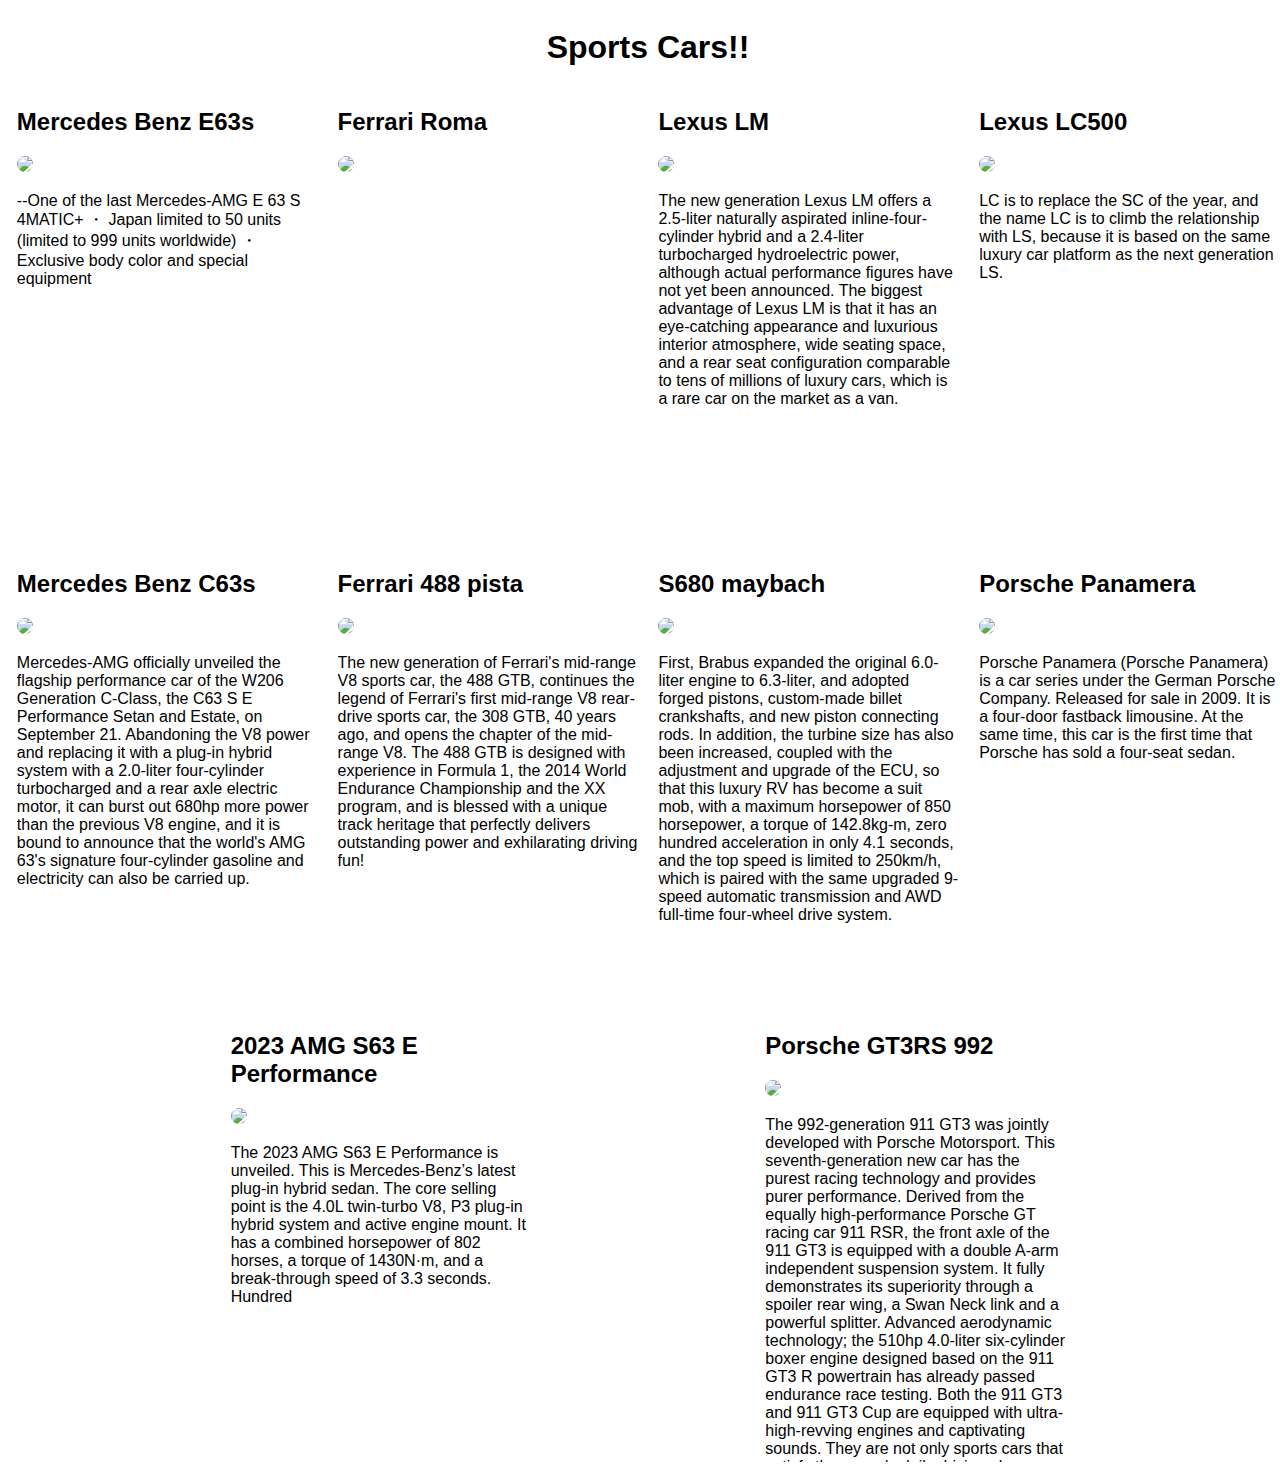
==== index.html @ 8e2d8558 "Link Ferrari Roma img to a page with more info." ====
<!DOCTYPE html>
<html>

<head>
    <link rel="stylesheet" href="styles.css">
    <title>Sports Cars</title>
</head>

<body>
    <h1>Sports Cars!!</h1>
    <div class="card-container">
        <div class="card">
            <h2>Mercedes Benz E63s</h2>
            <a href="Mercedes Benz E63s"><img
                    src="https://cdni.autocarindia.com/Galleries/20220601111721_22C0210_001.jpg"></a>
            <p>--One of the last Mercedes-AMG E 63 S 4MATIC+

                ・ Japan limited to 50 units (limited to 999 units worldwide)

                ・Exclusive body color and special equipment</p>
        </div>
        <div class="card">
            <h2>Ferrari Roma</h2>
            <a href="ferrari_roma.html"><img src="https://wallpapercave.com/wp/wp7180790.jpg"></a>

        </div>
        <div class="card">
            <h2>Lexus LM</h2>
            <img src=https://www.topgear-magazine.fr/wp-content/uploads/2019/04/lexus_lm_06.jpg>
            <p>The new generation Lexus LM offers a 2.5-liter naturally aspirated inline-four-cylinder hybrid and a
                2.4-liter turbocharged hydroelectric power, although actual performance figures have not yet been
                announced. The biggest advantage of Lexus LM is that it has an eye-catching appearance and luxurious
                interior atmosphere, wide seating space, and a rear seat configuration comparable to tens of millions of
                luxury cars, which is a rare car on the market as a van.</p>
        </div>
        <div class="card">
            <h2>Lexus LC500</h2>
            <img src="https://th.bing.com/th/id/OIP.ZVfieqc1sSjlNGecaOXXuQHaEn?pid=ImgDet&rs=1">
            <p>LC is to replace the SC of the year, and the name LC is to climb the relationship with LS, because it is
                based on the same luxury car platform as the next generation LS.</p>
        </div>
        <div class="card">
            <h2>Mercedes Benz C63s</h2>
            <img src="https://th.bing.com/th/id/OIP.fxkFvaCDfXMDq7sg458HlQHaEo?pid=ImgDet&rs=1">
            <p>Mercedes-AMG officially unveiled the flagship performance car of the W206 Generation C-Class, the C63 S E
                Performance Setan and Estate, on September 21. Abandoning the V8 power and replacing it with a plug-in
                hybrid system with a 2.0-liter four-cylinder turbocharged and a rear axle electric motor, it can burst
                out 680hp more power than the previous V8 engine, and it is bound to announce that the world's AMG 63's
                signature four-cylinder gasoline and electricity can also be carried up.</p>
        </div>

        <div class="card">
            <h2>Ferrari 488 pista</h2>
            <img src="https://th.bing.com/th/id/OIP.1aEbnRazhqdmaKEcSSwvCQHaEA?pid=ImgDet&rs=1">
            <p>The new generation of Ferrari's mid-range V8 sports car, the 488 GTB, continues the legend of Ferrari's
                first mid-range V8 rear-drive sports car, the 308 GTB, 40 years ago, and opens the chapter of the
                mid-range V8. The 488 GTB is designed with experience in Formula 1, the 2014 World Endurance
                Championship and the XX program, and is blessed with a unique track heritage that perfectly delivers
                outstanding power and exhilarating driving fun!</p>
        </div>
        <div class="card">
            <h2>S680 maybach</h2>
            <img src="https://th.bing.com/th/id/OIP._TAvn6YaSt8wEyVCbJGFTAHaE7?pid=ImgDet&rs=1">
            <p>First, Brabus expanded the original 6.0-liter engine to 6.3-liter, and adopted forged pistons,
                custom-made billet crankshafts, and new piston connecting rods. In addition, the turbine size has also
                been increased, coupled with the adjustment and upgrade of the ECU, so that this luxury RV has become a
                suit mob, with a maximum horsepower of 850 horsepower, a torque of 142.8kg-m, zero hundred acceleration
                in only 4.1 seconds, and the top speed is limited to 250km/h, which is paired with the same upgraded
                9-speed automatic transmission and AWD full-time four-wheel drive system.</p>
        </div>
        <div class="card">
            <h2>Porsche Panamera</h2>
            <img
                src="https://th.bing.com/th/id/R.98ccac158e76c2cb39f1b87f6ba34f82?rik=eeFohmA7kekOmQ&riu=http%3a%2f%2fwww.canadianautoreview.ca%2fimages%2fcar_photos%2f2017-porsche-panamera%2fnormal%2fpanamera-turbo-fs1.jpg&ehk=jtJw8bWB7iZTnmd4hhFZiZKLarGCqfil1Lut5jz8%2bEo%3d&risl=&pid=ImgRaw&r=0">
            <p>Porsche Panamera (Porsche Panamera) is a car series under the German Porsche Company. Released for sale
                in 2009. It is a four-door fastback limousine. At the same time, this car is the first time that Porsche
                has sold a four-seat sedan.</p>
        </div>
        <div class="card">
            <h2>2023 AMG S63 E Performance</h2>
            <img src="https://th.bing.com/th/id/R.4b717b04d64a2a7fc778cef6d173da32?rik=FiGfyTFx67zROA&pid=ImgRaw&r=0">
            <p>The 2023 AMG S63 E Performance is unveiled. This is Mercedes-Benz’s latest plug-in hybrid sedan. The core
                selling point is the 4.0L twin-turbo V8, P3 plug-in hybrid system and active engine mount. It has a
                combined horsepower of 802 horses, a torque of 1430N·m, and a break-through speed of 3.3 seconds.
                Hundred</p>
        </div>
        <div class="card">
            <h2> Porsche GT3RS 992</h2>
            <img src="https://th.bing.com/th/id/OIP.rklYrAb64FtvGjJ_bI6r_QHaEc?pid=ImgDet&rs=1">
            <p>The 992-generation 911 GT3 was jointly developed with Porsche Motorsport. This seventh-generation new car
                has the purest racing technology and provides purer performance. Derived from the equally
                high-performance Porsche GT racing car 911 RSR, the front axle of the 911 GT3 is equipped with a double
                A-arm independent suspension system. It fully demonstrates its superiority through a spoiler rear wing,
                a Swan Neck link and a powerful splitter. Advanced aerodynamic technology; the 510hp 4.0-liter
                six-cylinder boxer engine designed based on the 911 GT3 R powertrain has already passed endurance race
                testing. Both the 911 GT3 and 911 GT3 Cup are equipped with ultra-high-revving engines and captivating
                sounds. They are not only sports cars that satisfy the owner's daily driving pleasure, but also a track
                machine with superb performance and excellent power, creating an extraordinary driving experience.</p>
        </div>
    </div>
</body>

</html>
---- styles.css ----
body {
    width: 100vw;
    font-family: "Martian Mono", sans-serif;
    display: flex;
    align-items: center;
    flex-direction: column;
}

img {
    border-radius: 8px;
    width: 100%;
    height: auto;
}

.card-container {
    gap: 12px;
    display: flex;
    flex-wrap: wrap;
    width: 100%;
    justify-content: space-evenly;
}

.card {
    width: 300px;
    height: 450px;
    overflow: hidden;
}
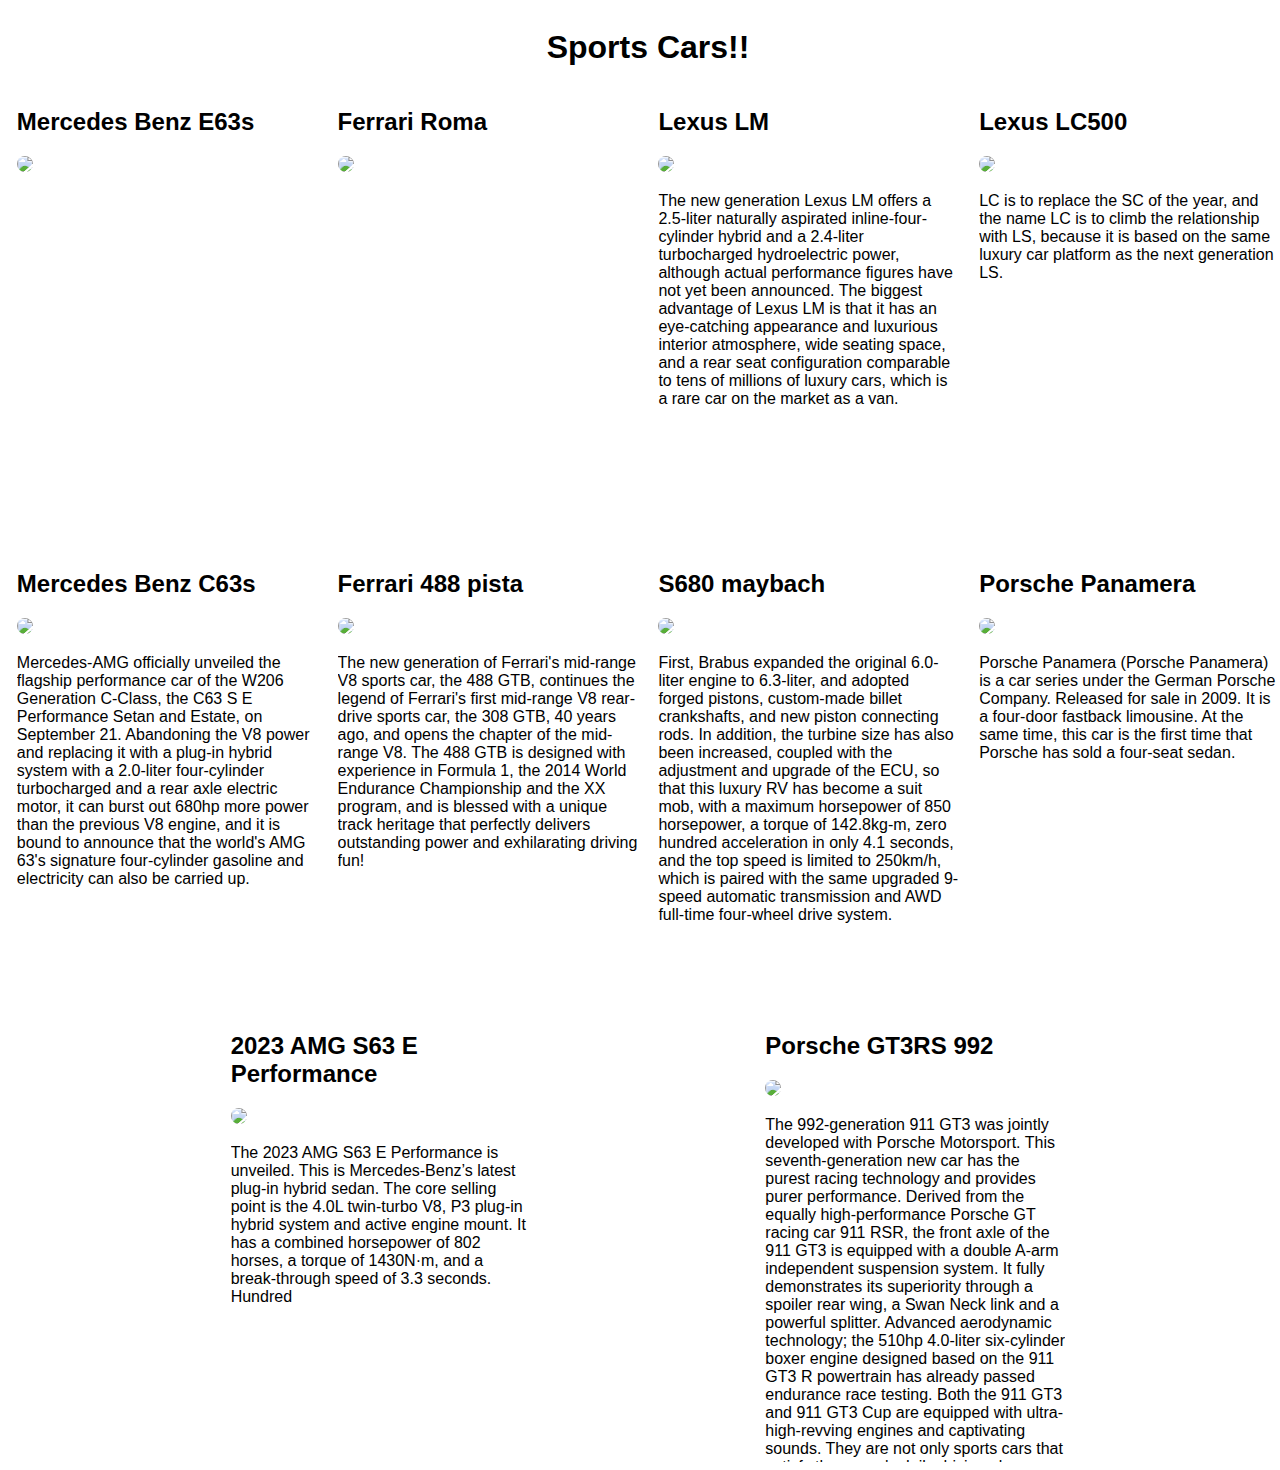
==== commit fb197acc: "Link mercedes benz e63s img to a page with more info." ====
--- a/index.html
+++ b/index.html
@@ -11,13 +11,8 @@
     <div class="card-container">
         <div class="card">
             <h2>Mercedes Benz E63s</h2>
-            <a href="Mercedes Benz E63s"><img
+            <a href="mercedes_benz_e63s.html"><img
                     src="https://cdni.autocarindia.com/Galleries/20220601111721_22C0210_001.jpg"></a>
-            <p>--One of the last Mercedes-AMG E 63 S 4MATIC+
-
-                ・ Japan limited to 50 units (limited to 999 units worldwide)
-
-                ・Exclusive body color and special equipment</p>
         </div>
         <div class="card">
             <h2>Ferrari Roma</h2>
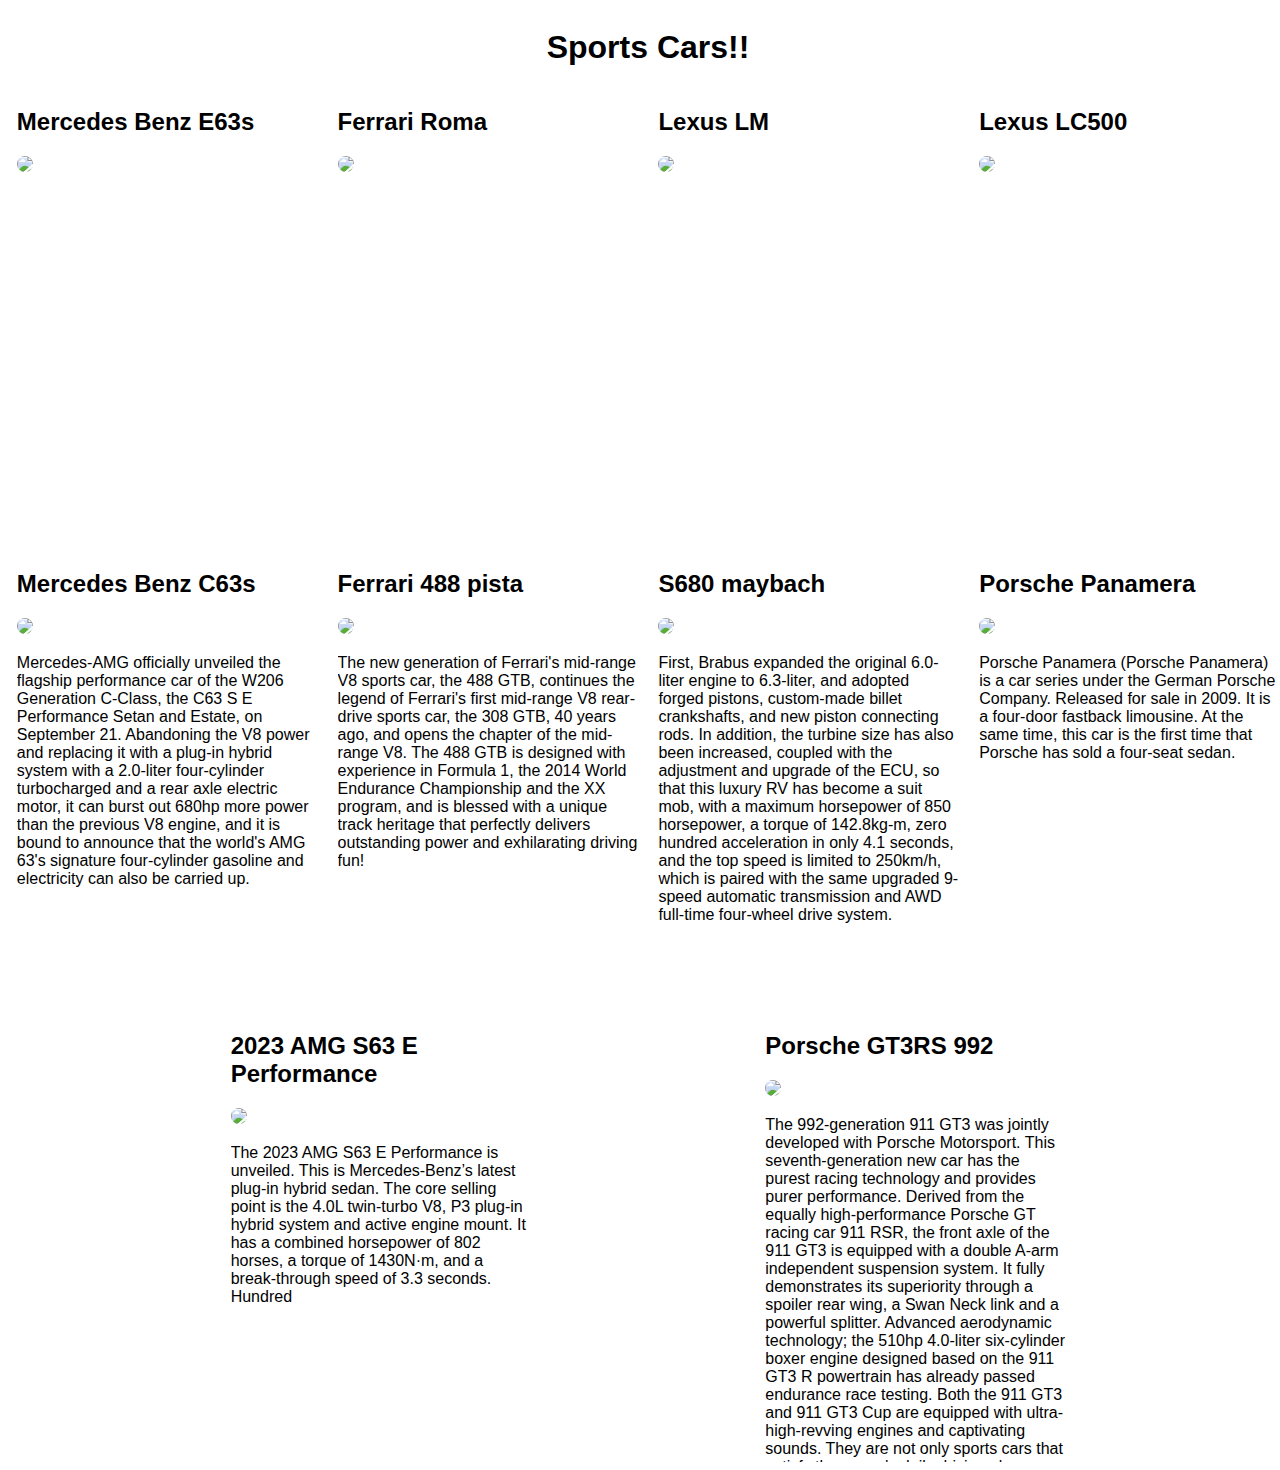
==== commit 179cefea: "Lexus LC500picture" ====
--- a/index.html
+++ b/index.html
@@ -21,18 +21,16 @@
         </div>
         <div class="card">
             <h2>Lexus LM</h2>
-            <img src=https://www.topgear-magazine.fr/wp-content/uploads/2019/04/lexus_lm_06.jpg>
-            <p>The new generation Lexus LM offers a 2.5-liter naturally aspirated inline-four-cylinder hybrid and a
-                2.4-liter turbocharged hydroelectric power, although actual performance figures have not yet been
-                announced. The biggest advantage of Lexus LM is that it has an eye-catching appearance and luxurious
-                interior atmosphere, wide seating space, and a rear seat configuration comparable to tens of millions of
-                luxury cars, which is a rare car on the market as a van.</p>
+            <a href="lexus_lm.html"><img
+                    src=https://www.topgear-magazine.fr/wp-content/uploads/2019/04/lexus_lm_06.jpg></a>
+
+
         </div>
         <div class="card">
             <h2>Lexus LC500</h2>
-            <img src="https://th.bing.com/th/id/OIP.ZVfieqc1sSjlNGecaOXXuQHaEn?pid=ImgDet&rs=1">
-            <p>LC is to replace the SC of the year, and the name LC is to climb the relationship with LS, because it is
-                based on the same luxury car platform as the next generation LS.</p>
+            <a href="lc_500.html"><img
+                    src="https://th.bing.com/th/id/OIP.ZVfieqc1sSjlNGecaOXXuQHaEn?pid=ImgDet&rs=1"></a>
+
         </div>
         <div class="card">
             <h2>Mercedes Benz C63s</h2>
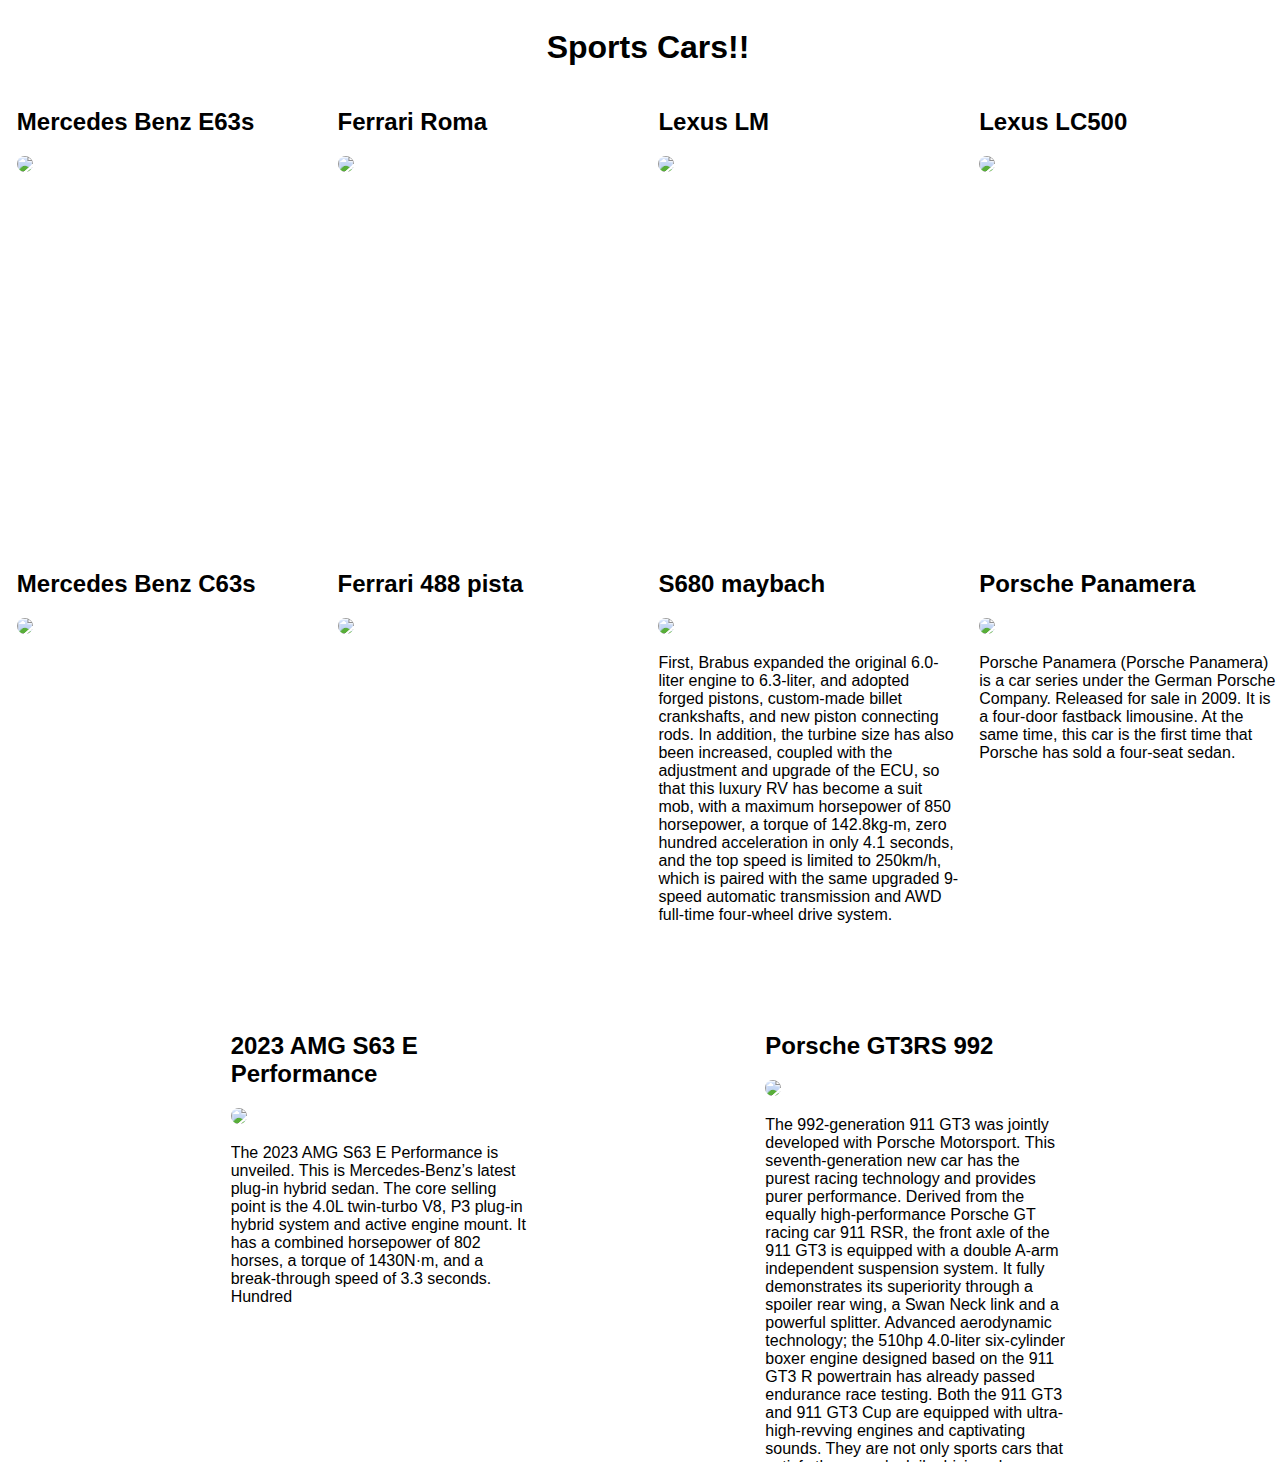
==== commit 2c7e40b3: "Ferrari 488 pista.html" ====
--- a/index.html
+++ b/index.html
@@ -34,22 +34,15 @@
         </div>
         <div class="card">
             <h2>Mercedes Benz C63s</h2>
-            <img src="https://th.bing.com/th/id/OIP.fxkFvaCDfXMDq7sg458HlQHaEo?pid=ImgDet&rs=1">
-            <p>Mercedes-AMG officially unveiled the flagship performance car of the W206 Generation C-Class, the C63 S E
-                Performance Setan and Estate, on September 21. Abandoning the V8 power and replacing it with a plug-in
-                hybrid system with a 2.0-liter four-cylinder turbocharged and a rear axle electric motor, it can burst
-                out 680hp more power than the previous V8 engine, and it is bound to announce that the world's AMG 63's
-                signature four-cylinder gasoline and electricity can also be carried up.</p>
+            <a href="mercedes_benz_c63s.html"><img
+                    src="https://th.bing.com/th/id/OIP.fxkFvaCDfXMDq7sg458HlQHaEo?pid=ImgDet&rs=1"></a>
         </div>
 
         <div class="card">
             <h2>Ferrari 488 pista</h2>
-            <img src="https://th.bing.com/th/id/OIP.1aEbnRazhqdmaKEcSSwvCQHaEA?pid=ImgDet&rs=1">
-            <p>The new generation of Ferrari's mid-range V8 sports car, the 488 GTB, continues the legend of Ferrari's
-                first mid-range V8 rear-drive sports car, the 308 GTB, 40 years ago, and opens the chapter of the
-                mid-range V8. The 488 GTB is designed with experience in Formula 1, the 2014 World Endurance
-                Championship and the XX program, and is blessed with a unique track heritage that perfectly delivers
-                outstanding power and exhilarating driving fun!</p>
+            <a href="ferrari_488_pista.html"><img
+                    src="https://th.bing.com/th/id/OIP.1aEbnRazhqdmaKEcSSwvCQHaEA?pid=ImgDet&rs=1"></a>
+
         </div>
         <div class="card">
             <h2>S680 maybach</h2>
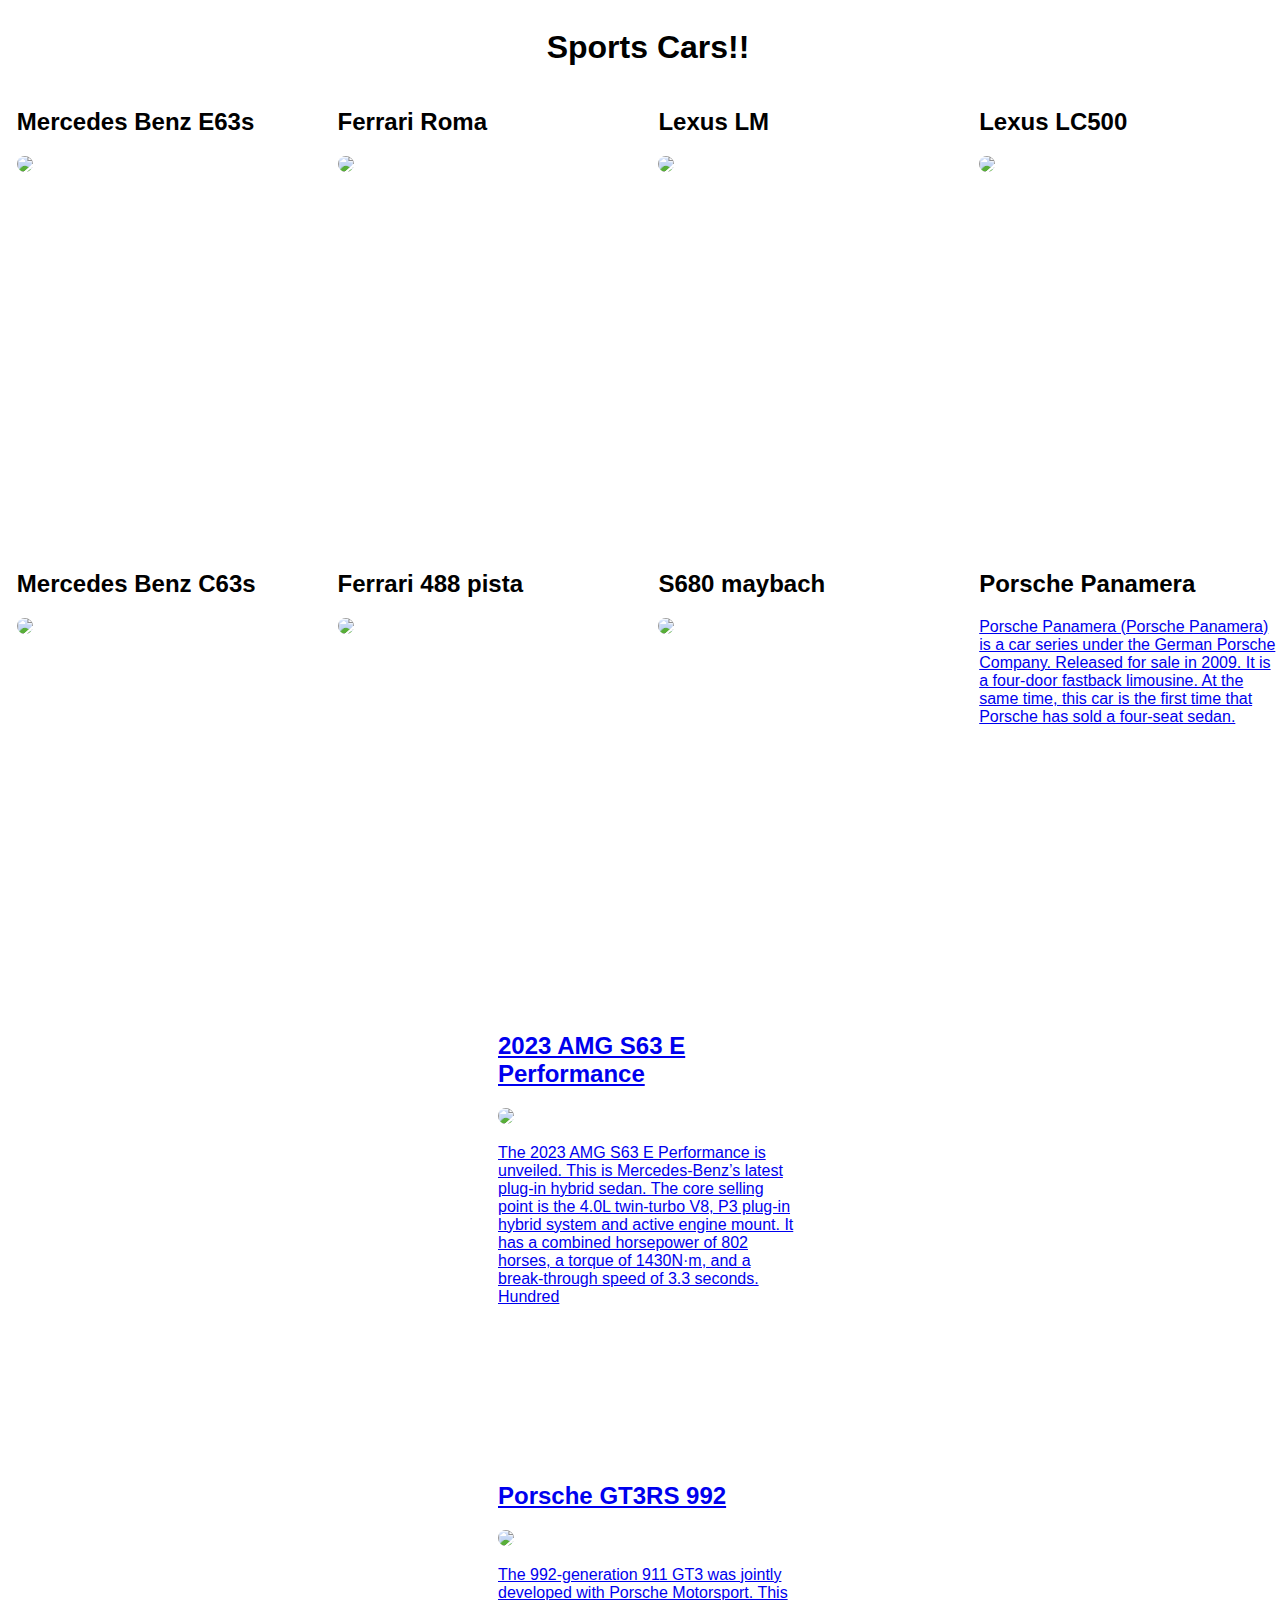
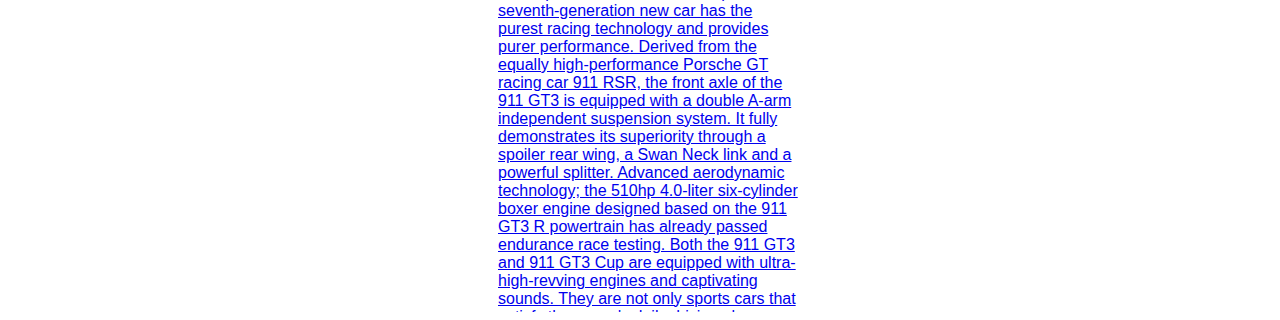
==== commit 6eb9cdd4: "s680 maybach picture" ====
--- a/index.html
+++ b/index.html
@@ -46,21 +46,19 @@
         </div>
         <div class="card">
             <h2>S680 maybach</h2>
-            <img src="https://th.bing.com/th/id/OIP._TAvn6YaSt8wEyVCbJGFTAHaE7?pid=ImgDet&rs=1">
-            <p>First, Brabus expanded the original 6.0-liter engine to 6.3-liter, and adopted forged pistons,
-                custom-made billet crankshafts, and new piston connecting rods. In addition, the turbine size has also
-                been increased, coupled with the adjustment and upgrade of the ECU, so that this luxury RV has become a
-                suit mob, with a maximum horsepower of 850 horsepower, a torque of 142.8kg-m, zero hundred acceleration
-                in only 4.1 seconds, and the top speed is limited to 250km/h, which is paired with the same upgraded
-                9-speed automatic transmission and AWD full-time four-wheel drive system.</p>
+            <a href="s680 maybach.html"><img
+                    src="https://th.bing.com/th/id/OIP._TAvn6YaSt8wEyVCbJGFTAHaE7?pid=ImgDet&rs=1"></a>
+
         </div>
         <div class="card">
             <h2>Porsche Panamera</h2>
-            <img
+            <a href="porshe panamera" <img
                 src="https://th.bing.com/th/id/R.98ccac158e76c2cb39f1b87f6ba34f82?rik=eeFohmA7kekOmQ&riu=http%3a%2f%2fwww.canadianautoreview.ca%2fimages%2fcar_photos%2f2017-porsche-panamera%2fnormal%2fpanamera-turbo-fs1.jpg&ehk=jtJw8bWB7iZTnmd4hhFZiZKLarGCqfil1Lut5jz8%2bEo%3d&risl=&pid=ImgRaw&r=0">
-            <p>Porsche Panamera (Porsche Panamera) is a car series under the German Porsche Company. Released for sale
-                in 2009. It is a four-door fastback limousine. At the same time, this car is the first time that Porsche
-                has sold a four-seat sedan.</p>
+                <p>Porsche Panamera (Porsche Panamera) is a car series under the German Porsche Company. Released for
+                    sale
+                    in 2009. It is a four-door fastback limousine. At the same time, this car is the first time that
+                    Porsche
+                    has sold a four-seat sedan.</p>
         </div>
         <div class="card">
             <h2>2023 AMG S63 E Performance</h2>
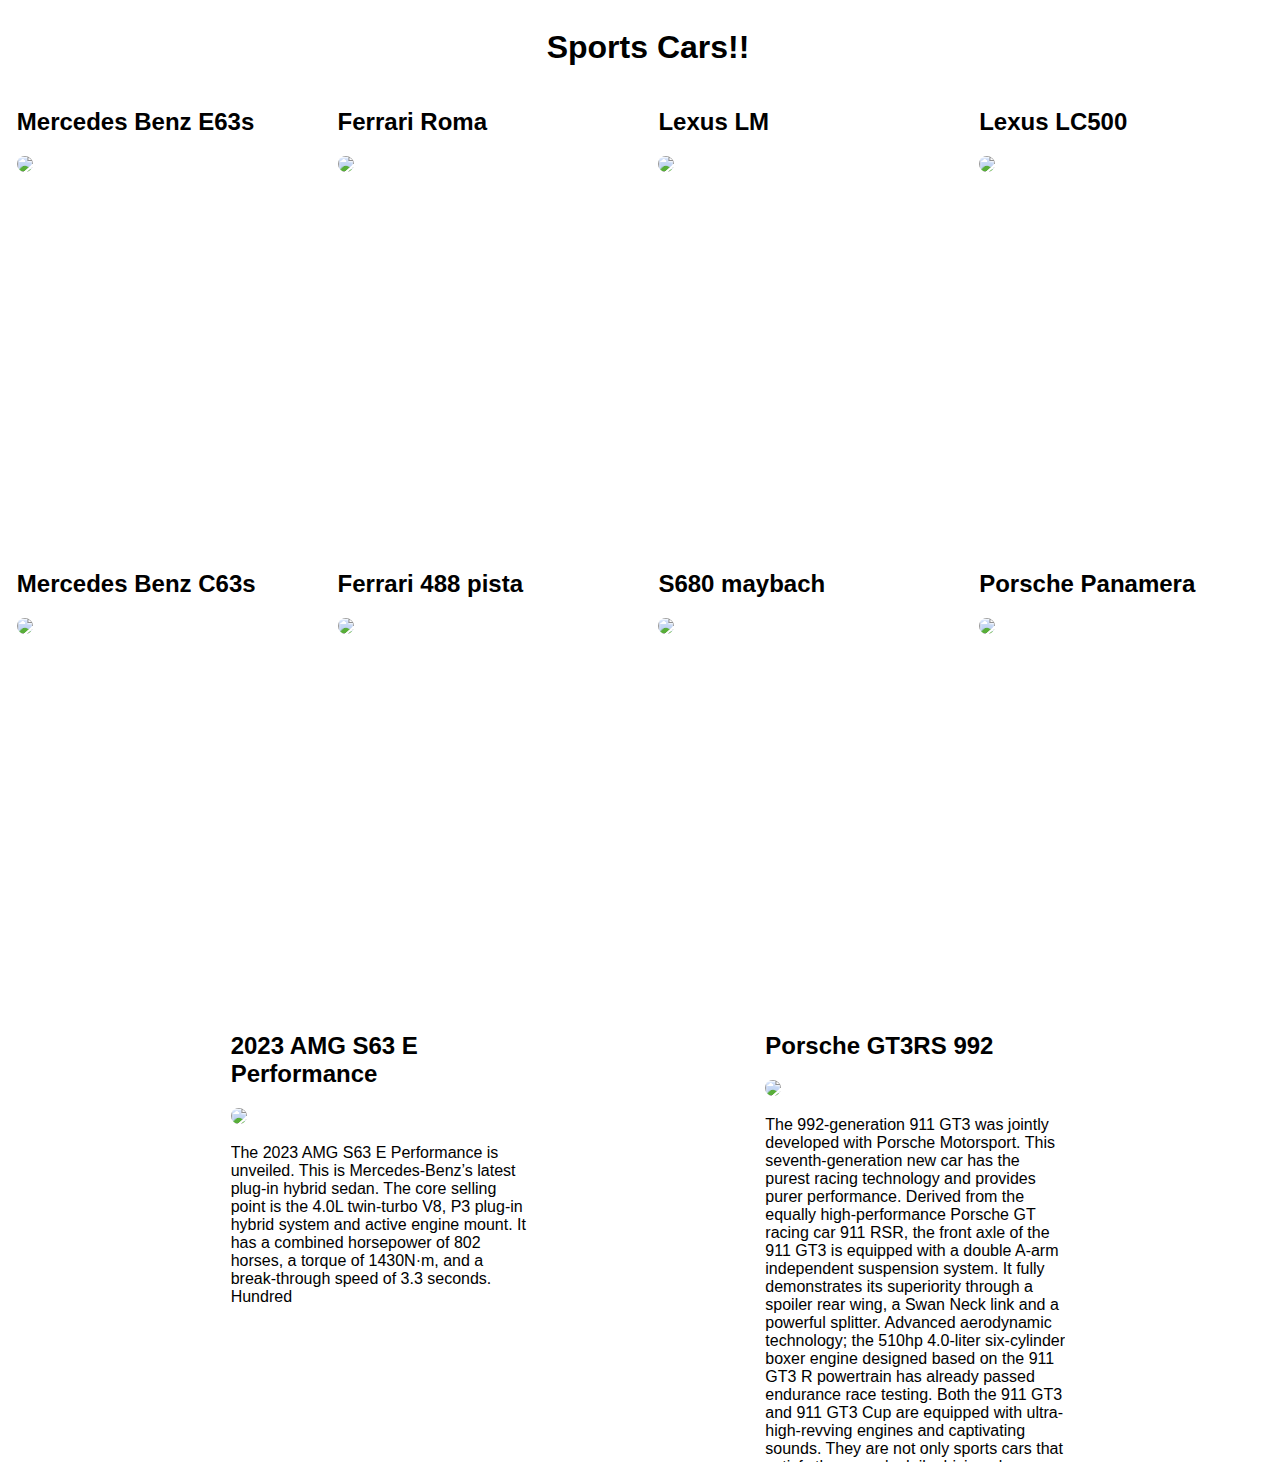
==== commit 45dcbfaf: "porshe panamera" ====
--- a/index.html
+++ b/index.html
@@ -46,19 +46,18 @@
         </div>
         <div class="card">
             <h2>S680 maybach</h2>
-            <a href="s680 maybach.html"><img
+            <a href="s680_maybach.html"><img
                     src="https://th.bing.com/th/id/OIP._TAvn6YaSt8wEyVCbJGFTAHaE7?pid=ImgDet&rs=1"></a>
 
         </div>
         <div class="card">
             <h2>Porsche Panamera</h2>
-            <a href="porshe panamera" <img
+
+
+            <img
                 src="https://th.bing.com/th/id/R.98ccac158e76c2cb39f1b87f6ba34f82?rik=eeFohmA7kekOmQ&riu=http%3a%2f%2fwww.canadianautoreview.ca%2fimages%2fcar_photos%2f2017-porsche-panamera%2fnormal%2fpanamera-turbo-fs1.jpg&ehk=jtJw8bWB7iZTnmd4hhFZiZKLarGCqfil1Lut5jz8%2bEo%3d&risl=&pid=ImgRaw&r=0">
-                <p>Porsche Panamera (Porsche Panamera) is a car series under the German Porsche Company. Released for
-                    sale
-                    in 2009. It is a four-door fastback limousine. At the same time, this car is the first time that
-                    Porsche
-                    has sold a four-seat sedan.</p>
+
+
         </div>
         <div class="card">
             <h2>2023 AMG S63 E Performance</h2>
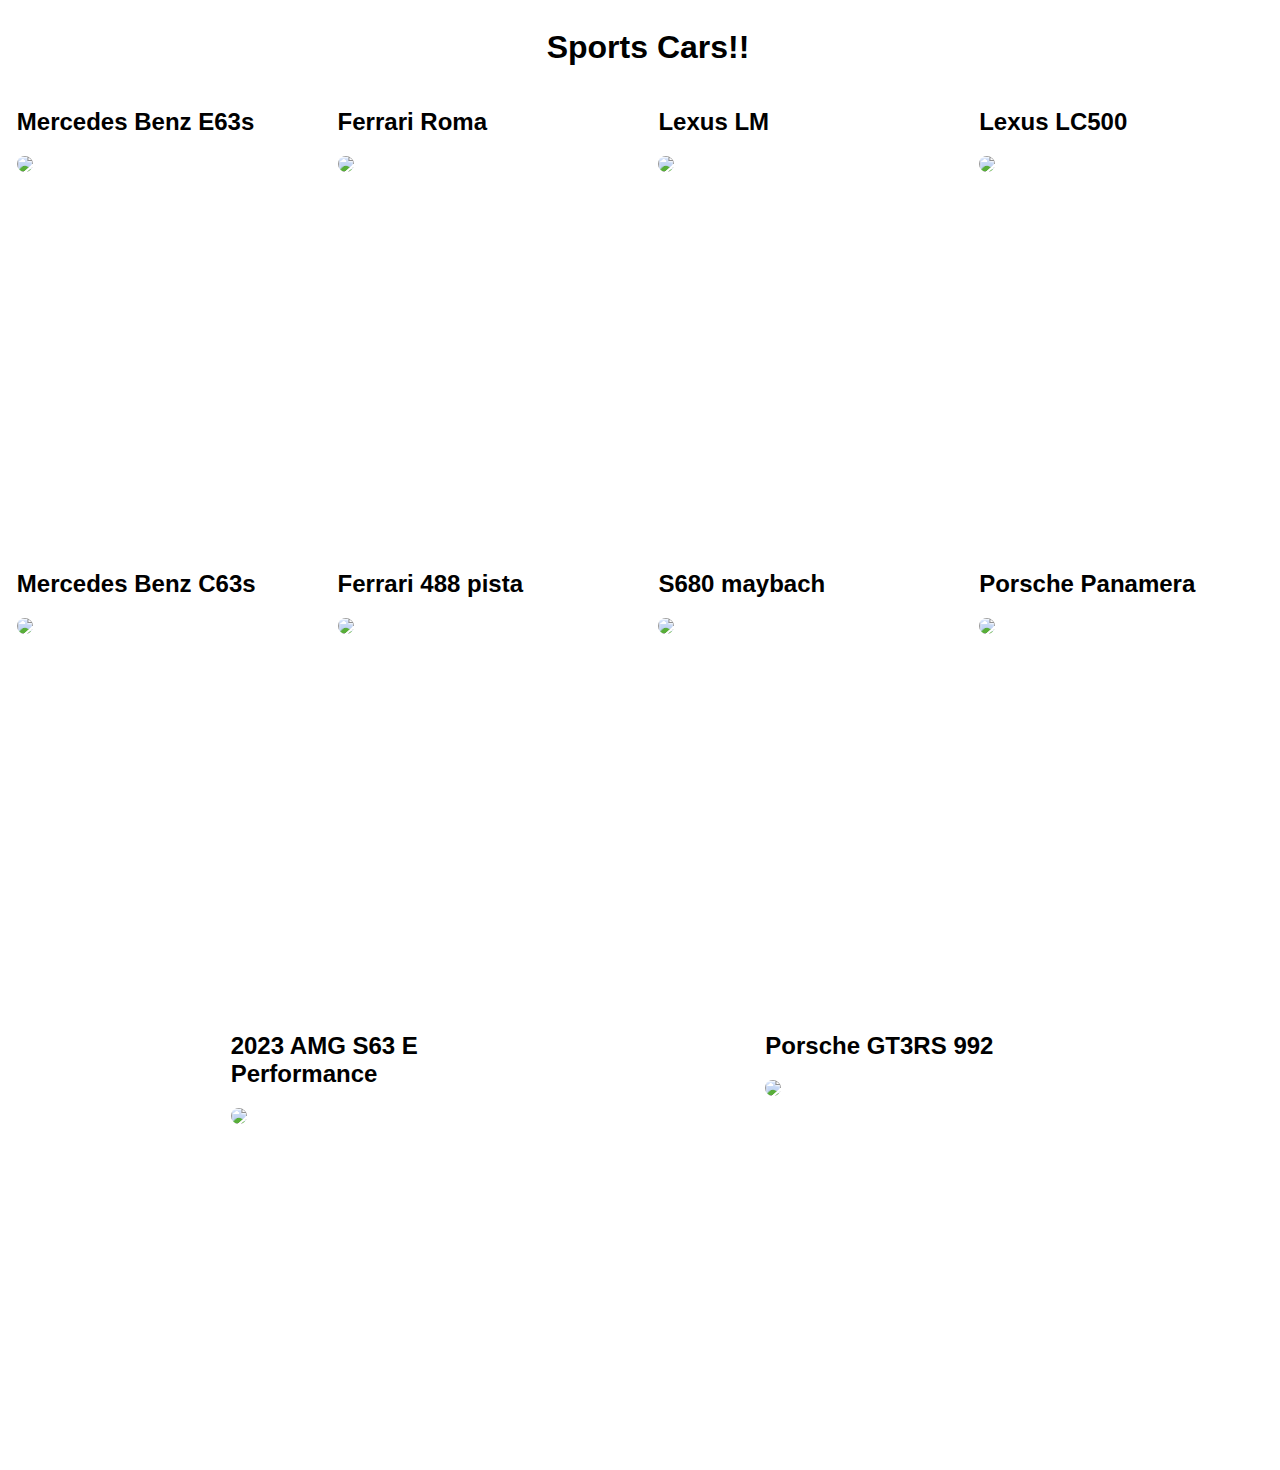
==== commit 468c25bf: "Make remaining cards img only and move info to another page." ====
--- a/index.html
+++ b/index.html
@@ -52,33 +52,20 @@
         </div>
         <div class="card">
             <h2>Porsche Panamera</h2>
-
-
-            <img
-                src="https://th.bing.com/th/id/R.98ccac158e76c2cb39f1b87f6ba34f82?rik=eeFohmA7kekOmQ&riu=http%3a%2f%2fwww.canadianautoreview.ca%2fimages%2fcar_photos%2f2017-porsche-panamera%2fnormal%2fpanamera-turbo-fs1.jpg&ehk=jtJw8bWB7iZTnmd4hhFZiZKLarGCqfil1Lut5jz8%2bEo%3d&risl=&pid=ImgRaw&r=0">
+            <a href="porsche_panamera.html"><img
+                    src="https://th.bing.com/th/id/R.98ccac158e76c2cb39f1b87f6ba34f82?rik=eeFohmA7kekOmQ&riu=http%3a%2f%2fwww.canadianautoreview.ca%2fimages%2fcar_photos%2f2017-porsche-panamera%2fnormal%2fpanamera-turbo-fs1.jpg&ehk=jtJw8bWB7iZTnmd4hhFZiZKLarGCqfil1Lut5jz8%2bEo%3d&risl=&pid=ImgRaw&r=0"></a>
 
 
         </div>
         <div class="card">
             <h2>2023 AMG S63 E Performance</h2>
-            <img src="https://th.bing.com/th/id/R.4b717b04d64a2a7fc778cef6d173da32?rik=FiGfyTFx67zROA&pid=ImgRaw&r=0">
-            <p>The 2023 AMG S63 E Performance is unveiled. This is Mercedes-Benz’s latest plug-in hybrid sedan. The core
-                selling point is the 4.0L twin-turbo V8, P3 plug-in hybrid system and active engine mount. It has a
-                combined horsepower of 802 horses, a torque of 1430N·m, and a break-through speed of 3.3 seconds.
-                Hundred</p>
+            <a href="2023_amg_e_performance.html"><img
+                    src="https://th.bing.com/th/id/R.4b717b04d64a2a7fc778cef6d173da32?rik=FiGfyTFx67zROA&pid=ImgRaw&r=0"></a>
         </div>
         <div class="card">
             <h2> Porsche GT3RS 992</h2>
-            <img src="https://th.bing.com/th/id/OIP.rklYrAb64FtvGjJ_bI6r_QHaEc?pid=ImgDet&rs=1">
-            <p>The 992-generation 911 GT3 was jointly developed with Porsche Motorsport. This seventh-generation new car
-                has the purest racing technology and provides purer performance. Derived from the equally
-                high-performance Porsche GT racing car 911 RSR, the front axle of the 911 GT3 is equipped with a double
-                A-arm independent suspension system. It fully demonstrates its superiority through a spoiler rear wing,
-                a Swan Neck link and a powerful splitter. Advanced aerodynamic technology; the 510hp 4.0-liter
-                six-cylinder boxer engine designed based on the 911 GT3 R powertrain has already passed endurance race
-                testing. Both the 911 GT3 and 911 GT3 Cup are equipped with ultra-high-revving engines and captivating
-                sounds. They are not only sports cars that satisfy the owner's daily driving pleasure, but also a track
-                machine with superb performance and excellent power, creating an extraordinary driving experience.</p>
+            <a href="porsche_gt3rs_992.html"><img
+                    src="https://th.bing.com/th/id/OIP.rklYrAb64FtvGjJ_bI6r_QHaEc?pid=ImgDet&rs=1"></a>
         </div>
     </div>
 </body>
